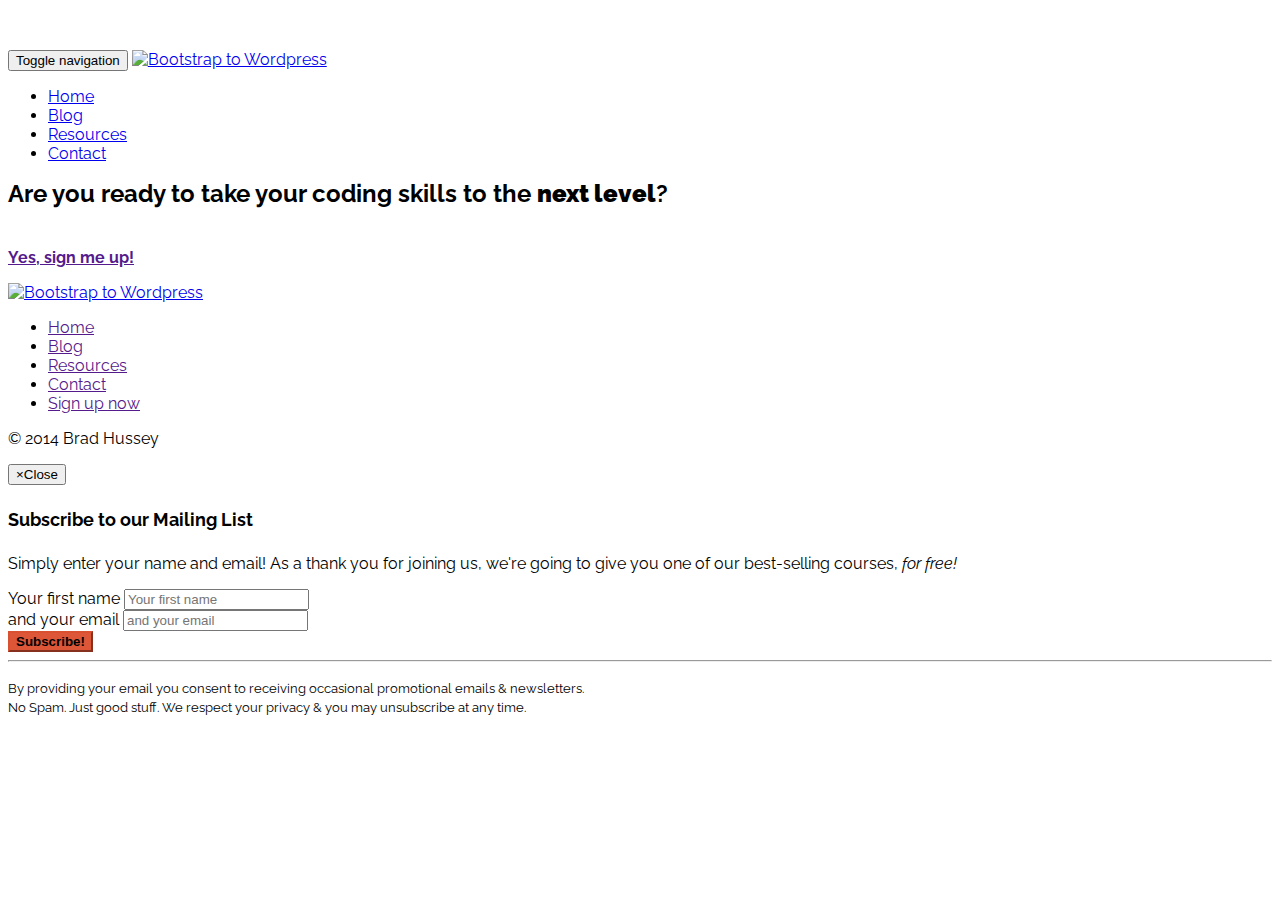
==== blog.html @ 0a4c6df8 "Lecture 30: Code the Basic Markup Structure [Delivers #117281111]" ====
<!DOCTYPE html>

<html lang="en">
<head>
    <meta http-equiv="Content-Type" content="text/html; charset=UTF-8">
    <meta charset="utf-8">
    <meta http-equiv="X-UA-Compatible" content="IE=edge">
    <meta name="viewport" content="width=device-width, initial-scale=1">
    <meta name="description" content="">
    <meta name="author" content="">
    <link rel="icon" href="img/favicon.ico">

    <title>Blog | Bootstrap to Wordpress</title>

    <!-- Bootstrap core CSS -->
    <link href="assets/css/bootstrap.min.css" rel="stylesheet">

    <!-- Font Awesome Icons -->
    <link href="assets/css/font-awesome/css/font-awesome.min.css" rel="stylesheet">
    <link href="assets/css/font-awesome/css/font-awesome-ie7.min.css" rel="stylesheet">

    <!-- Custom CSS -->
    <link href="assets/css/custom.css" rel="stylesheet">

    <!-- Google Fonts -->
    <link href='http://fonts.googleapis.com/css?family=Raleway:400,700' rel='stylesheet' type='text/css'>

    <!-- HTML5 shim and Respond.js IE8 support of HTML5 elements and media queries -->
    <!--[if lt IE 9]>
    <script src="https://oss.maxcdn.com/html5shiv/3.7.2/html5shiv.min.js"></script>
    <script src="https://oss.maxcdn.com/respond/1.4.2/respond.min.js"></script>
    <![endif]-->

</head>
<body>

<header class="site-header" role="banner">

    <!--Navbar-->
    <div class="navbar-wrapper">

        <div class="navbar navbar-inverse navbar-fixed-top" role="navigation">

            <div class="container">
                <div class="navbar-header">
                    <button type="button" class="navbar-toggle" data-toggle="collapse" data-target=".navbar-collapse">
                        <span class="sr-only">Toggle navigation</span>
                        <span class="icon-bar"></span>
                        <span class="icon-bar"></span>
                        <span class="icon-bar"></span>
                    </button>

                    <a class="navbar-brand" href="#"><img src="assets/img/logo.png" alt="Bootstrap to Wordpress"></a>

                </div>

                <div class="navbar-collapse collapse">
                    <ul class="nav navbar-nav navbar-right">
                        <li class="active"><a href="/">Home</a></li>
                        <li><a href="blog.html">Blog</a></li>
                        <li><a href="bresources.html">Resources</a></li>
                        <li><a href="contact.html">Contact</a></li>

                    </ul>
                </div>
            </div>
        </div>

    </div>

</header>



<!-- SIGN UP SECTION
	================================================== -->
<section id="signup" data-type="background" data-speed="5">
    <div class="container">
        <div class="row">
            <div class="col-sm-6 col-sm-offset-3">
                <h2>Are you ready to take your coding skills to the <strong>next level</strong>?</h2>
                <p><a href="" class="btn btn-lg btn-block btn-success">Yes, sign me up!</a></p>
            </div><!-- end col -->
        </div><!-- row -->
    </div><!-- container -->
</section><!-- signup -->


<!-- FOOTER
	================================================== -->
<footer>
    <div class="container">
        <div class="col-sm-3">
            <p><a href="/"><img src="assets/img/logo.png" alt="Bootstrap to Wordpress"></a></p>
        </div><!-- end col -->
        <div class="col-sm-6">
            <nav>
                <ul class="list-unstyled list-inline">
                    <li><a href="">Home</a></li>
                    <li><a href="">Blog</a></li>
                    <li><a href="">Resources</a></li>
                    <li><a href="">Contact</a></li>
                    <li class="signup-link"><a href="">Sign up now</a></li>
                </ul>
            </nav>
        </div><!-- end col -->
        <div class="col-sm-3">
            <p class="pull-right">&copy; 2014 Brad Hussey</p>
        </div><!-- end col -->
    </div><!-- container -->
</footer>


<!-- MODAL
================================================== -->
<div class="modal fade" id="myModal" tabindex="-1" role="dialog" aria-labelledby="myModalLabel" aria-hidden="true">
    <div class="modal-dialog">
        <div class="modal-content">
            <div class="modal-header">
                <button type="button" class="close" data-dismiss="modal"><span aria-hidden="true">&times;</span><span class="sr-only">Close</span></button>
                <h4 class="modal-title" id="myModalLabel"><span class="glyphicon glyphicon-envelope-alt"></span> Subscribe to our Mailing List</h4>
            </div>
            <div class="modal-body">
                <p>Simply enter your name and email! As a thank you for joining us, we're going to give you one of our best-selling courses, <em>for free!</em></p>

                <form class="form-inline" role="form">
                    <div class="form-group">
                        <label class="sr-only" for="subscribe-name">Your first name</label>
                        <input type="text" class="form-control" id="subscribe-name" placeholder="Your first name">
                    </div>
                    <div class="form-group">
                        <label class="sr-only" for="subscribe-email">and your email</label>
                        <input type="text" class="form-control" id="subscribe-email" placeholder="and your email">
                    </div>
                    <input type="submit" class="btn btn-danger" value="Subscribe!">
                </form>

                <hr>

                <p><small>By providing your email you consent to receiving occasional promotional emails &amp; newsletters. <br>No Spam. Just good stuff. We respect your privacy &amp; you may unsubscribe at any time.</small></p>
            </div><!-- modal-body -->
        </div><!-- modal-content -->
    </div><!-- modal-dialog -->
</div><!-- modal -->


<!-- Bootstrap core JavaScript
================================================== -->
<!-- Placed at the end of the document so the pages load faster -->
<script src="//ajax.googleapis.com/ajax/libs/jquery/1.11.1/jquery.min.js"></script>
<script src="assets/js/jquery-2.1.1.min.js"></script>
<script src="assets/js/bootstrap.min.js"></script>

<script src="assets/js/main.js"></script>

</body>
</html>
---- assets/css/custom.css ----
/* COLOUR REFERENCES
Green:		#79b044
Salmon:		#dd5638
Blue Gray:  #3e4249
*/

/* ==== GENERAL ==== */

body {
    margin-top: 50px;
    font-family: 'proxima-nova', 'Raleway', "Helvetica Neue", "Helvetica", Helvetica sans-serif;
    font-size: 16px;
    background: url("../img/tile.jpg") top left repeat;

}

/* === Global === */

h1, h2, h3, h4, h5, h6 {
    -webkit-font-smoothing: antialiased;
    text-rendering: optimizelegibility;
    font-weight: bold;

}


h1 {
    font-size: 3em;
}

h1,h2 {
    margin: 0 0 40px;
}

h3 {
    margin: 20px 0;
}

h4 {
    font-size: 18px;
}

.btn {
    font-weight: bold;
}

.btn-danger {
    background-color: #dd5638;
    border-color: #d95131;
}


/* === HERO === */

#hero {
    background: url('../img/hero-bg.jpg') 50% 0 repeat fixed;
    min-height: 500px;
    position: relative;
    display: table;
    width: 100%;
    padding: 40px 0;
    color: white;
    -webkit-font-smoothing: antialiased;
    text-rendering: optimizelegibility;
}

#hero article {
    width: 100%;
    text-align: center;
    display: table-cell;
    vertical-align: middle;
}

#hero .hero-text {
    margin-top: 30px;
}

#price-timeline {
    margin: 30px 0 60px;
    text-align: center;
}

#price-timeline .price {
    display: inline-block;
    width: 30%;
    margin: 0 2% 0 0;
    background: #3e4249;
    padding: 10px 20px 30px;
    position: relative;
    vertical-align: top;
}

#price-timeline .price.active {
    background: #dd5638;
}

#price-timeline .price span {
    background: #101010;
    display: block;
    height: 70px;
    width: 70px;
    text-align: center;
    line-height: 70px;
    font-weight: bold;
    font-size: 24px;
    border-radius: 100%;
    -webkit-border-radius: 100%;
    -moz-border-radius: 100%;
    position: absolute;
    bottom: -35px;
    left: 50%;
    margin-left: -35px;
}

#price-timeline h4 {
    margin: 0 0 10px;
}

#price-timeline h4 small {
    color: white;
    font-weight: bold;
    display: block;
}
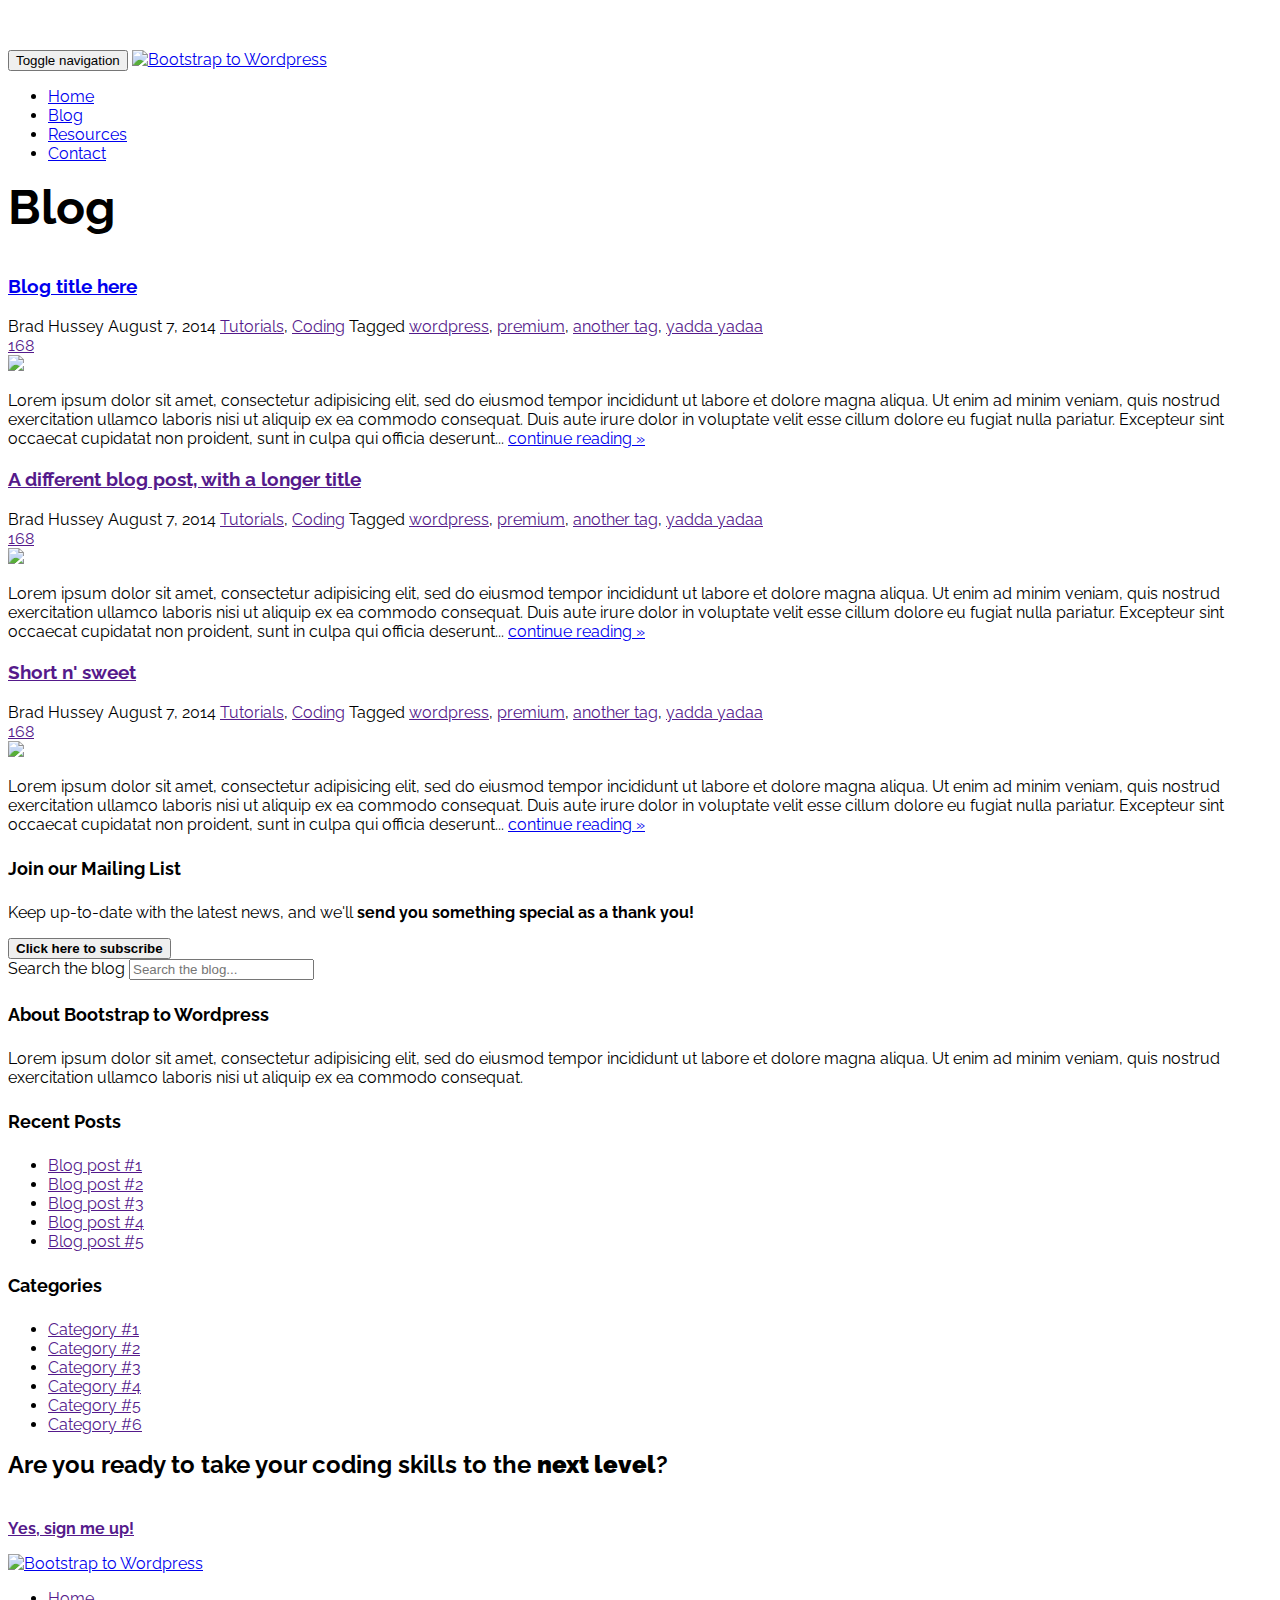
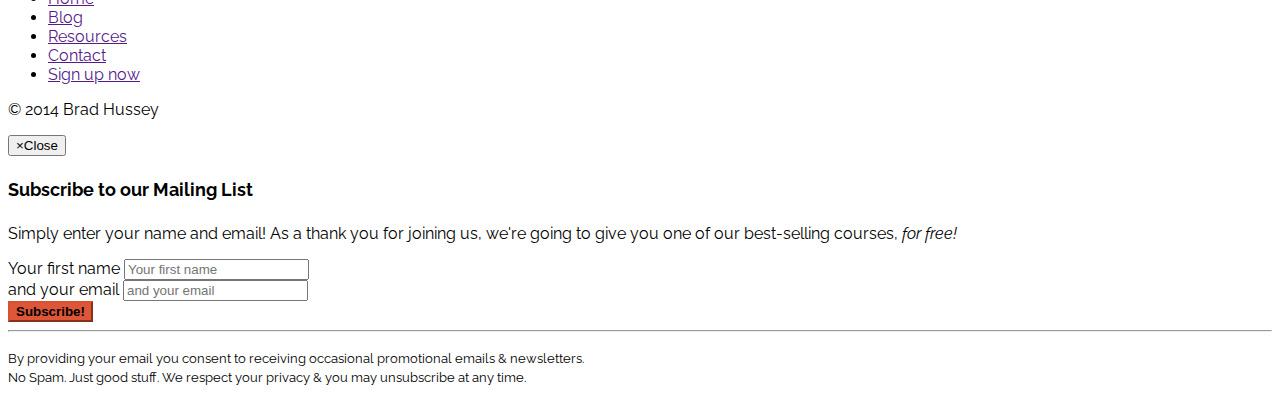
==== commit ec890a2f: "Lecture 33: Code and Style the Sidebar & Widgets [Delivers #117281111]" ====
--- a/blog.html
+++ b/blog.html
@@ -32,15 +32,15 @@
     <![endif]-->
 
 </head>
-<body>
+<body class="blog">
 
 <header class="site-header" role="banner">
 
-    <!--Navbar-->
+    <!-- NAVBAR
+    ================================================== -->
     <div class="navbar-wrapper">
 
         <div class="navbar navbar-inverse navbar-fixed-top" role="navigation">
-
             <div class="container">
                 <div class="navbar-header">
                     <button type="button" class="navbar-toggle" data-toggle="collapse" data-target=".navbar-collapse">
@@ -49,109 +49,233 @@
                         <span class="icon-bar"></span>
                         <span class="icon-bar"></span>
                     </button>
-
-                    <a class="navbar-brand" href="#"><img src="assets/img/logo.png" alt="Bootstrap to Wordpress"></a>
-
+                    <a class="navbar-brand" href="/"><img src="assets/img/logo.png" alt="Bootstrap to Wordpress"></a>
                 </div>
-
                 <div class="navbar-collapse collapse">
                     <ul class="nav navbar-nav navbar-right">
-                        <li class="active"><a href="/">Home</a></li>
-                        <li><a href="blog.html">Blog</a></li>
-                        <li><a href="bresources.html">Resources</a></li>
+                        <li><a href="index.html">Home</a></li>
+                        <li class="active"><a href="blog.html">Blog</a></li>
+                        <li><a href="resources.html">Resources</a></li>
                         <li><a href="contact.html">Contact</a></li>
-
                     </ul>
                 </div>
             </div>
         </div>
 
     </div>
-
 </header>
 
+<section class="feature-image feature-image-default-alt" data-type="background" data-speed="2">
+    <h1 class="page-title">Blog</h1>
+</section>
+<!-- BLOG CONTENT
+	================================================== -->
+<div class="container">
+    <div class="row" id="primary">
+
+        <main id="content" class="col-sm-8" role="main">
+
+            <article class="post">
+                <header>
+                    <h3><a href="post.html">Blog title here</a></h3>
+                    <div class="post-details">
+                        <i class="fa fa-user"></i> Brad Hussey
+                        <i class="fa fa-clock-o"></i> <time>August 7, 2014</time>
+                        <i class="fa fa-folder"></i> <a href="">Tutorials</a>, <a href="">Coding</a>
+                        <i class="fa fa-tags"></i> Tagged <a href="">wordpress</a>, <a href="">premium</a>, <a href="">another tag</a>, <a href="">yadda yadaa</a>
+
+                        <div class="post-comments-badge">
+                            <a href=""><i class="fa fa-comments"></i> 168</a>
+                        </div><!-- post-comments-badge -->
+                    </div><!-- post-details -->
+                </header>
+                <div class="post-image">
+                    <img src="assets/img/hero-bg.jpg">
+                </div><!-- post-image -->
+                <div class="post-excerpt">
+                    <p>Lorem ipsum dolor sit amet, consectetur adipisicing elit, sed do eiusmod tempor incididunt ut labore et dolore magna aliqua. Ut enim ad minim veniam, quis nostrud exercitation ullamco laboris nisi ut aliquip ex ea commodo consequat. Duis aute irure dolor in voluptate velit esse cillum dolore eu fugiat nulla pariatur. Excepteur sint occaecat cupidatat non proident, sunt in culpa qui officia deserunt... <a href="post.html">continue reading &raquo;</a></p>
+                </div><!-- post-excerpt -->
+            </article><!-- post -->
+
+            <article class="post">
+                <header>
+                    <h3><a href="">A different blog post, with a longer title</a></h3>
+                    <div class="post-details">
+                        <i class="fa fa-user"></i> Brad Hussey
+                        <i class="fa fa-clock-o"></i> <time>August 7, 2014</time>
+                        <i class="fa fa-folder"></i> <a href="">Tutorials</a>, <a href="">Coding</a>
+                        <i class="fa fa-tags"></i> Tagged <a href="">wordpress</a>, <a href="">premium</a>, <a href="">another tag</a>, <a href="">yadda yadaa</a>
+
+                        <div class="post-comments-badge">
+                            <a href=""><i class="fa fa-comments"></i> 168</a>
+                        </div><!-- post-comments-badge -->
+                    </div><!-- post-details -->
+                </header>
+                <div class="post-image">
+                    <img src="assets/img/hero-bg.jpg">
+                </div><!-- post-image -->
+                <div class="post-excerpt">
+                    <p>Lorem ipsum dolor sit amet, consectetur adipisicing elit, sed do eiusmod tempor incididunt ut labore et dolore magna aliqua. Ut enim ad minim veniam, quis nostrud exercitation ullamco laboris nisi ut aliquip ex ea commodo consequat. Duis aute irure dolor in voluptate velit esse cillum dolore eu fugiat nulla pariatur. Excepteur sint occaecat cupidatat non proident, sunt in culpa qui officia deserunt... <a href="post.html">continue reading &raquo;</a></p>
+                </div><!-- post-excerpt -->
+            </article><!-- post -->
+
+            <article class="post">
+                <header>
+                    <h3><a href="">Short n' sweet</a></h3>
+                    <div class="post-details">
+                        <i class="fa fa-user"></i> Brad Hussey
+                        <i class="fa fa-clock-o"></i> <time>August 7, 2014</time>
+                        <i class="fa fa-folder"></i> <a href="">Tutorials</a>, <a href="">Coding</a>
+                        <i class="fa fa-tags"></i> Tagged <a href="">wordpress</a>, <a href="">premium</a>, <a href="">another tag</a>, <a href="">yadda yadaa</a>
+
+                        <div class="post-comments-badge">
+                            <a href=""><i class="fa fa-comments"></i> 168</a>
+                        </div><!-- post-comments-badge -->
+                    </div><!-- post-details -->
+                </header>
+                <div class="post-image">
+                    <img src="assets/img/hero-bg.jpg">
+                </div><!-- post-image -->
+                <div class="post-excerpt">
+                    <p>Lorem ipsum dolor sit amet, consectetur adipisicing elit, sed do eiusmod tempor incididunt ut labore et dolore magna aliqua. Ut enim ad minim veniam, quis nostrud exercitation ullamco laboris nisi ut aliquip ex ea commodo consequat. Duis aute irure dolor in voluptate velit esse cillum dolore eu fugiat nulla pariatur. Excepteur sint occaecat cupidatat non proident, sunt in culpa qui officia deserunt... <a href="post.html">continue reading &raquo;</a></p>
+                </div><!-- post-excerpt -->
+            </article><!-- post -->
+
+        </main><!-- content -->
+
+        <!-- SIDEBAR
+    ================================================== -->
+        <aside class="col-sm-4">
+
+            <div class="widget">
+                <h4>Join our Mailing List</h4>
+                <p>Keep up-to-date with the latest news, and we'll <strong>send you something special as a thank you!</strong></p>
+                <button class="btn btn-success btn-lg btn-block" data-toggle="modal" data-target="#myModal">
+                    Click here to subscribe
+                </button>
+            </div><!-- widget -->
+
+            <div class="widget">
+                <form role="form" class="search-form">
+                    <label for="sidebar-search" class="sr-only">Search the blog</label>
+                    <input type="text" placeholder="Search the blog..." id="sidebar-search">
+                </form>
+            </div><!-- widget -->
+
+            <div class="widget">
+                <h4>About Bootstrap to Wordpress</h4>
+                <p>Lorem ipsum dolor sit amet, consectetur adipisicing elit, sed do eiusmod tempor incididunt ut labore et dolore magna aliqua. Ut enim ad minim veniam, quis nostrud exercitation ullamco laboris nisi ut aliquip ex ea commodo consequat.</p>
+            </div><!-- widget -->
+
+            <div class="widget">
+                <h4>Recent Posts</h4>
+                <ul>
+                    <li><a href="">Blog post #1</a></li>
+                    <li><a href="">Blog post #2</a></li>
+                    <li><a href="">Blog post #3</a></li>
+                    <li><a href="">Blog post #4</a></li>
+                    <li><a href="">Blog post #5</a></li>
+                </ul>
+            </div><!-- widget -->
+
+            <div class="widget">
+                <h4>Categories</h4>
+                <ul>
+                    <li><a href="">Category #1</a></li>
+                    <li><a href="">Category #2</a></li>
+                    <li><a href="">Category #3</a></li>
+                    <li><a href="">Category #4</a></li>
+                    <li><a href="">Category #5</a></li>
+                    <li><a href="">Category #6</a></li>
+                </ul>
+            </div><!-- widget -->
+
+        </aside>
+
+    </div><!-- primary -->
+</div><!-- container -->
 
 
 <!-- SIGN UP SECTION
-	================================================== -->
-<section id="signup" data-type="background" data-speed="5">
-    <div class="container">
-        <div class="row">
-            <div class="col-sm-6 col-sm-offset-3">
-                <h2>Are you ready to take your coding skills to the <strong>next level</strong>?</h2>
-                <p><a href="" class="btn btn-lg btn-block btn-success">Yes, sign me up!</a></p>
-            </div><!-- end col -->
-        </div><!-- row -->
-    </div><!-- container -->
-</section><!-- signup -->
-
-
-<!-- FOOTER
-	================================================== -->
-<footer>
-    <div class="container">
-        <div class="col-sm-3">
-            <p><a href="/"><img src="assets/img/logo.png" alt="Bootstrap to Wordpress"></a></p>
-        </div><!-- end col -->
-        <div class="col-sm-6">
-            <nav>
-                <ul class="list-unstyled list-inline">
-                    <li><a href="">Home</a></li>
-                    <li><a href="">Blog</a></li>
-                    <li><a href="">Resources</a></li>
-                    <li><a href="">Contact</a></li>
-                    <li class="signup-link"><a href="">Sign up now</a></li>
-                </ul>
-            </nav>
-        </div><!-- end col -->
-        <div class="col-sm-3">
-            <p class="pull-right">&copy; 2014 Brad Hussey</p>
-        </div><!-- end col -->
-    </div><!-- container -->
-</footer>
-
-
-<!-- MODAL
-================================================== -->
-<div class="modal fade" id="myModal" tabindex="-1" role="dialog" aria-labelledby="myModalLabel" aria-hidden="true">
-    <div class="modal-dialog">
-        <div class="modal-content">
-            <div class="modal-header">
-                <button type="button" class="close" data-dismiss="modal"><span aria-hidden="true">&times;</span><span class="sr-only">Close</span></button>
-                <h4 class="modal-title" id="myModalLabel"><span class="glyphicon glyphicon-envelope-alt"></span> Subscribe to our Mailing List</h4>
-            </div>
-            <div class="modal-body">
-                <p>Simply enter your name and email! As a thank you for joining us, we're going to give you one of our best-selling courses, <em>for free!</em></p>
-
-                <form class="form-inline" role="form">
-                    <div class="form-group">
-                        <label class="sr-only" for="subscribe-name">Your first name</label>
-                        <input type="text" class="form-control" id="subscribe-name" placeholder="Your first name">
+    ================================================== -->
+        <section id="signup" data-type="background" data-speed="5">
+            <div class="container">
+                <div class="row">
+                    <div class="col-sm-6 col-sm-offset-3">
+                        <h2>Are you ready to take your coding skills to the <strong>next level</strong>?</h2>
+                        <p><a href="" class="btn btn-lg btn-block btn-success">Yes, sign me up!</a></p>
+                    </div><!-- end col -->
+                </div><!-- row -->
+            </div><!-- container -->
+        </section><!-- signup -->
+
+
+        <!-- FOOTER
+            ================================================== -->
+        <footer>
+            <div class="container">
+                <div class="col-sm-3">
+                    <p><a href="/"><img src="assets/img/logo.png" alt="Bootstrap to Wordpress"></a></p>
+                </div><!-- end col -->
+                <div class="col-sm-6">
+                    <nav>
+                        <ul class="list-unstyled list-inline">
+                            <li><a href="">Home</a></li>
+                            <li><a href="">Blog</a></li>
+                            <li><a href="">Resources</a></li>
+                            <li><a href="">Contact</a></li>
+                            <li class="signup-link"><a href="">Sign up now</a></li>
+                        </ul>
+                    </nav>
+                </div><!-- end col -->
+                <div class="col-sm-3">
+                    <p class="pull-right">&copy; 2014 Brad Hussey</p>
+                </div><!-- end col -->
+            </div><!-- container -->
+        </footer>
+
+
+        <!-- MODAL
+        ================================================== -->
+        <div class="modal fade" id="myModal" tabindex="-1" role="dialog" aria-labelledby="myModalLabel" aria-hidden="true">
+            <div class="modal-dialog">
+                <div class="modal-content">
+                    <div class="modal-header">
+                        <button type="button" class="close" data-dismiss="modal"><span aria-hidden="true">&times;</span><span class="sr-only">Close</span></button>
+                        <h4 class="modal-title" id="myModalLabel"><span class="glyphicon glyphicon-envelope-alt"></span> Subscribe to our Mailing List</h4>
                     </div>
-                    <div class="form-group">
-                        <label class="sr-only" for="subscribe-email">and your email</label>
-                        <input type="text" class="form-control" id="subscribe-email" placeholder="and your email">
-                    </div>
-                    <input type="submit" class="btn btn-danger" value="Subscribe!">
-                </form>
-
-                <hr>
-
-                <p><small>By providing your email you consent to receiving occasional promotional emails &amp; newsletters. <br>No Spam. Just good stuff. We respect your privacy &amp; you may unsubscribe at any time.</small></p>
-            </div><!-- modal-body -->
-        </div><!-- modal-content -->
-    </div><!-- modal-dialog -->
-</div><!-- modal -->
-
-
-<!-- Bootstrap core JavaScript
-================================================== -->
-<!-- Placed at the end of the document so the pages load faster -->
-<script src="//ajax.googleapis.com/ajax/libs/jquery/1.11.1/jquery.min.js"></script>
-<script src="assets/js/jquery-2.1.1.min.js"></script>
-<script src="assets/js/bootstrap.min.js"></script>
-
-<script src="assets/js/main.js"></script>
+                    <div class="modal-body">
+                        <p>Simply enter your name and email! As a thank you for joining us, we're going to give you one of our best-selling courses, <em>for free!</em></p>
+
+                        <form class="form-inline" role="form">
+                            <div class="form-group">
+                                <label class="sr-only" for="subscribe-name">Your first name</label>
+                                <input type="text" class="form-control" id="subscribe-name" placeholder="Your first name">
+                            </div>
+                            <div class="form-group">
+                                <label class="sr-only" for="subscribe-email">and your email</label>
+                                <input type="text" class="form-control" id="subscribe-email" placeholder="and your email">
+                            </div>
+                            <input type="submit" class="btn btn-danger" value="Subscribe!">
+                        </form>
+
+                        <hr>
+
+                        <p><small>By providing your email you consent to receiving occasional promotional emails &amp; newsletters. <br>No Spam. Just good stuff. We respect your privacy &amp; you may unsubscribe at any time.</small></p>
+                    </div><!-- modal-body -->
+                </div><!-- modal-content -->
+            </div><!-- modal-dialog -->
+        </div><!-- modal -->
+
+
+        <!-- Bootstrap core JavaScript
+        ================================================== -->
+        <!-- Placed at the end of the document so the pages load faster -->
+        <script src="//ajax.googleapis.com/ajax/libs/jquery/1.11.1/jquery.min.js"></script>
+        <script src="assets/js/jquery-2.1.1.min.js"></script>
+        <script src="assets/js/bootstrap.min.js"></script>
+
+        <script src="assets/js/main.js"></script>
 
 </body>
 </html>